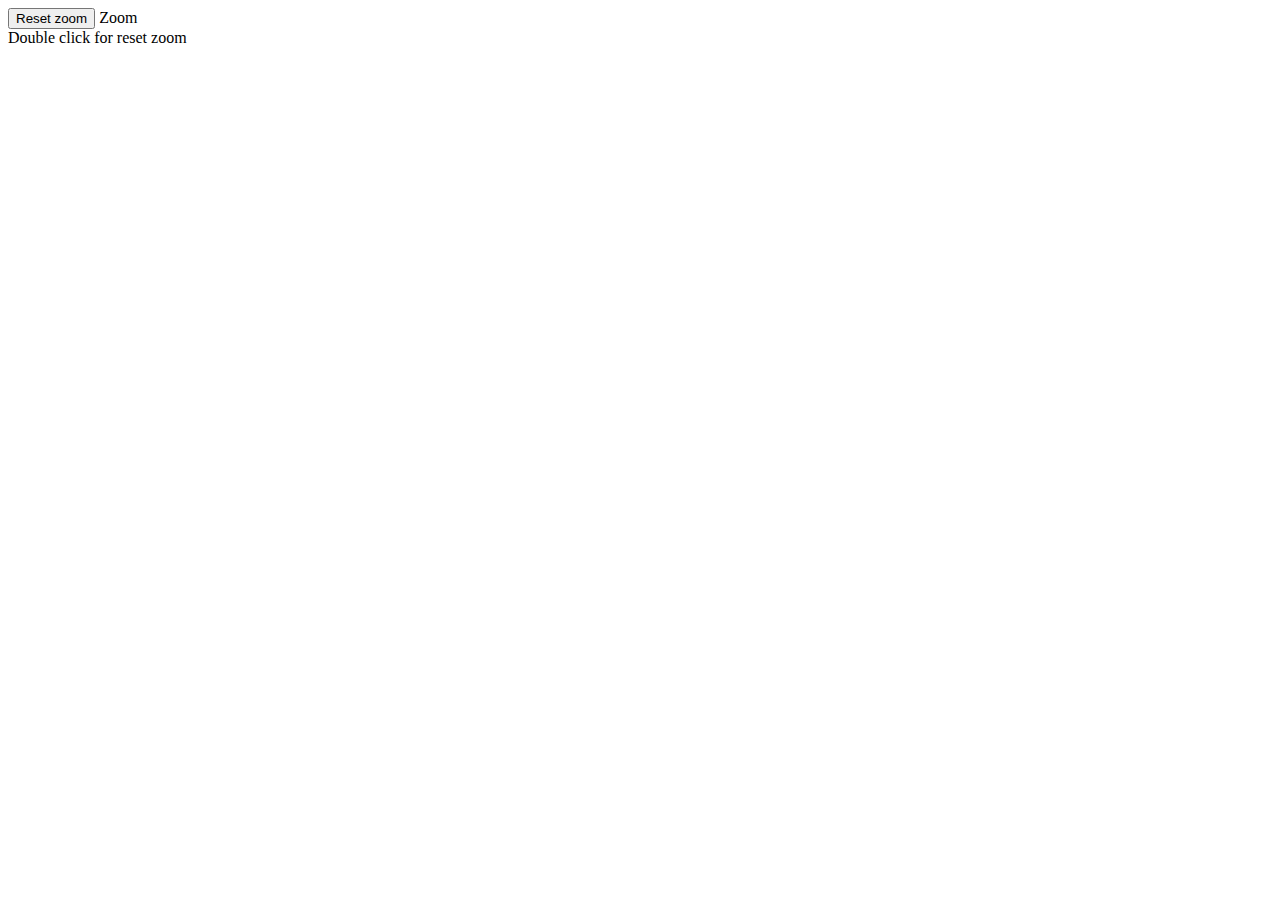
==== index.html @ 1b48052d "First version" ====
<!DOCTYPE html>
<html>
<head lang="en">
    <meta charset="UTF-8">
    <!-- <script src="bower_components/jquery/dist/jquery.js"></script> -->
<!--    <script src="bower_components/d3/d3.js"></script> -->
    <script src="http://d3js.org/d3.v3.min.js" charset="utf-8"></script>
    <link href="p2.css" type="text/css" rel="stylesheet"/>
    <title>Demo</title>
</head>
<body>
<div>

    <button id="resetBtn">Reset zoom</button>
    Zoom<span id="zoomValue"></span>
</div>
<svg id="chart" style="left: 100px; top: 50px; position: absolute;"></svg>

<div>Double click for reset zoom</div>
<script>
    function ja_start(barData) {

        var vis = d3.select("#chart");
        var WIDTH = 1000;
        var HEIGHT = 500;
        vis.attr("height", HEIGHT + 50);
        vis.attr("width", WIDTH);

        var MARGINS = {
            top: 20,
            right: 20,
            bottom: 20,
            left: 50
        };

        var xRange = d3.scale.linear().clamp(true)
                .range([MARGINS.left, WIDTH - MARGINS.right])
                .domain([0, d3.max(barData, function (d) {
                    return d.x;
                })]);


        var yRange = d3.scale.linear().range([
            HEIGHT - MARGINS.top,
            MARGINS.bottom
        ]).domain([0, 100]);

        var xAxis = d3.svg.axis().scale(xRange).tickSize(5).tickSubdivide(true);
        var yAxis = d3.svg.axis().scale(yRange).tickSize(5).orient('left').tickSubdivide(true).tickFormat(d3.format(""));

        var minZoom = 1;
        var maxZoom = 30;
        var zoom = d3.behavior.zoom();
        zoom.scaleExtent([minZoom, maxZoom]).x(xRange)
            // .scaleExtent([1, 10])
                .on("zoom", zoomed);



        function zoomed() {

           vis.select(".x.axis").call(xAxis);


             vis.selectAll(".r").attr('x', function (d) {
             return  xRange(d.x) ;
             });

             vis.selectAll(".pikMass").attr('x', function (d) {
             return xRange(d.x) ;
             });



            // vis.selectAll(".r, .pikMass").attr("transform", "translate(" + d3.event.translate[0] + ",0)scale(" + d3.event.scale + ", 1)");

//            var zoomTranslate = zoom.translate();
  //          d3.selectAll(".pikMass, .r").attr("transform", "translate("+zoomTranslate[0]+","+0+")")

            var t = zoom.scale();
            var w = 1;
            if (t > 2 && t < 4) {
                w = 2;
            }
            if (t > 5 && t < 7) {
                w = 4;
            }
            if (t > 7) {
                w = 5;
            }

            d3.select("#zoomValue").text(" "+č d3.round(zoom.scale(), 2) );

            d3.selectAll("#peaks>rect").attr("width", w);

        }

        vis.call(zoom)
        .on("dblclick.zoom", function () {
            resetZoom();
        });

        d3.select("#resetBtn").on("click", resetZoom);
        //vis.on("dblclick", resetZoom);

        function resetZoom() {
            // alert("de");
            zoom.scale(1);
            zoom.translate([0, 0]);
            //vis.transition().duration(500).attr('transform', 'translate(' + zoom.translate() + ') scale(' + zoom.scale() + ')')
            zoomed();
        }

        vis.append('svg:g').attr('class', 'x axis').attr('transform', 'translate(0,' + (HEIGHT - MARGINS.bottom) + ')')
                .call(xAxis)
                .append("text")
                .attr("y", MARGINS.bottom + 20)
                .attr("x", WIDTH / 2)
            // .attr("dy", ".71em")
            // .style("text-anchor", "end")
                .text("Mass (Da)");


        vis.append('svg:g').attr('class', 'y axis').attr('transform', 'translate(' + MARGINS.left + ',0)')
                .call(yAxis)
                .append("text")
                .attr("transform", "rotate(-90)")
                .attr("y", -48)
                .attr("x", -HEIGHT / 2)
                .attr("dy", ".71em")
                .style("text-anchor", "end")
                .text("Intensity (%)");

        var gBar = vis.append('svg:g').attr("id", "peaks");
        gBar.on("click", function (ee) {
            //alert(ee);
        });
        // vis.select("svg.g").on("dblclick.zoom", null);

        // text pik mass
        gBar.selectAll('text').data(barData).enter()
                .append('text')
                .attr("class", "pikMass")
                .attr('x', function (d) {
                    var xPos = xRange(d.x);
                    return xPos;
                })
                .attr('fill', 'black')
                .on('mouseover', function (d) {
                    d3.select(this).attr('fill', 'blue');
                })
                .on('mouseout', function (d) {
                    d3.select(this).attr('fill', 'black');
                })
                .attr('y', function (d) {
                    p = yRange(d.perc);
                    return p;
                }).text(function (d, e) {
                    if (d.perc > 25) {
                        //  console.log("e "+ d.x, e);
                        return d.x;
                    }
                    else
                        return "";
                });

        gBar.selectAll('rect').data(barData).enter()
                .append('rect')
                .attr('x', function (d) {
                    return xRange(d.x);
                })
                .attr('y', function (d) {
                    p = yRange(d.perc);
                    return p;
                })
                .attr("class", "r")
                .attr('width', 1)

                .attr('height', function (d) {
                    return HEIGHT - MARGINS.bottom - yRange(d.perc);
                })
                .attr('fill', '#006600')
                .on('mouseover', function (d) {
                    d3.select(this).attr('fill', 'blue');
                })
                .on('mouseout', function (d) {
                    d3.select(this).attr('fill', 'black');
                })
                .on("click", function (d) {
                    console.log(d);
                }).append("title").text(function (d) {
                    return d.x;
                });
    }

    function loadData() {
        var file = "msms_1243.4327.tsv";
        d3.tsv(file, function (error, data) {
            data.map(function (d) {
                d.y = parseFloat(d.y);
                d.x = parseFloat(d.x);
                // console.log("x "+ d.x + "  "+ " y "+ d.);
            })
            var maxY = d3.max(data, function (d) {
                return d.y;
            });
            // console.log("maxY", maxY);
            data.forEach(function (d) {
                d.perc = d.y / (maxY / 100);
                //  console.log("y={0} max={1} perc={2}".format(d.y, maxY, d.perc)+"");
            });
            ja_start(data);
        });
    }

    loadData();
</script>
</body>
</html>
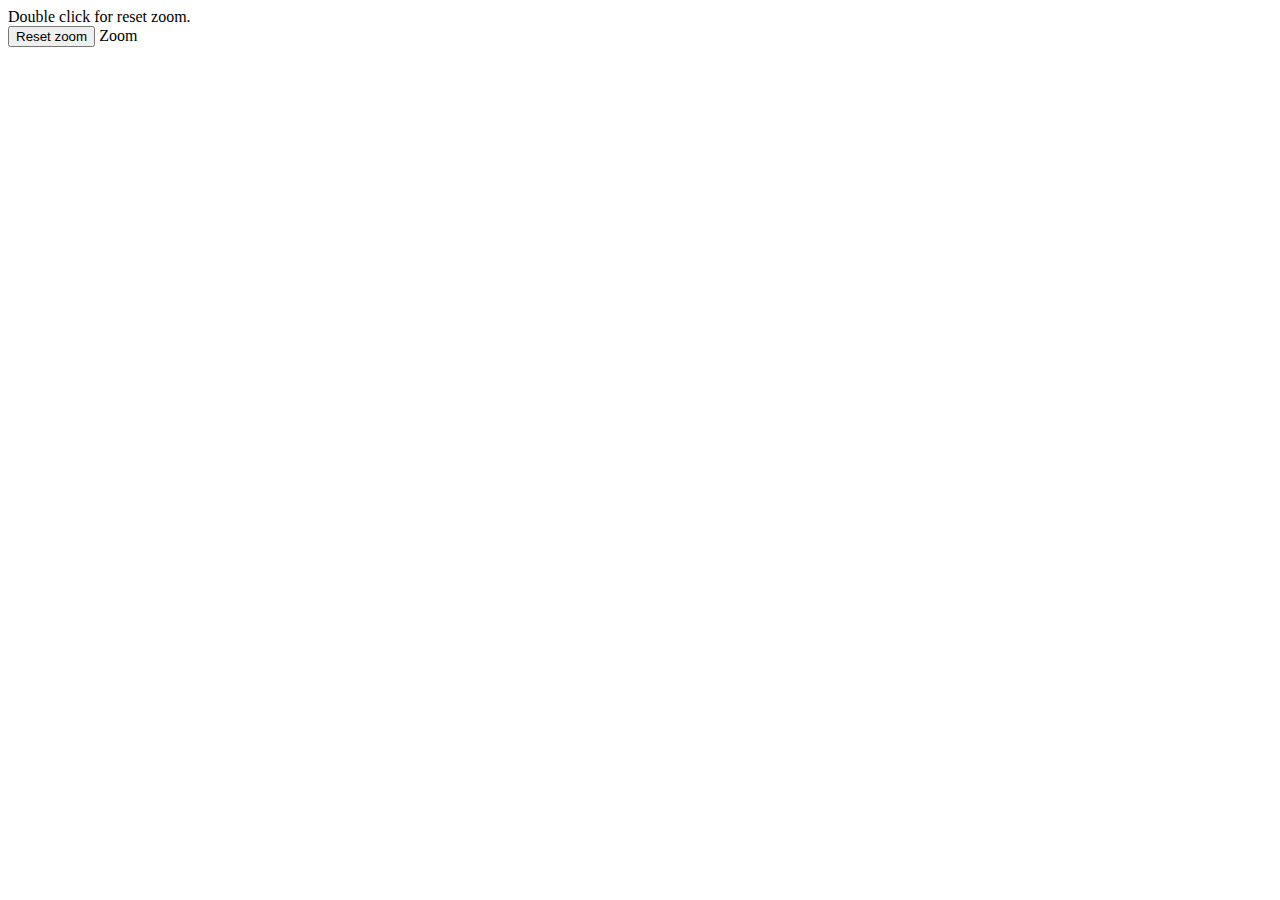
==== commit 5b8a75b0: "First version" ====
--- a/index.html
+++ b/index.html
@@ -10,13 +10,13 @@
 </head>
 <body>
 <div>
-
+    <div>Double click for reset zoom. </div>
     <button id="resetBtn">Reset zoom</button>
     Zoom<span id="zoomValue"></span>
 </div>
 <svg id="chart" style="left: 100px; top: 50px; position: absolute;"></svg>
 
-<div>Double click for reset zoom</div>
+
 <script>
     function ja_start(barData) {
 
@@ -89,7 +89,7 @@
                 w = 5;
             }
 
-            d3.select("#zoomValue").text(" "+č d3.round(zoom.scale(), 2) );
+            d3.select("#zoomValue").text(" "+ d3.round(zoom.scale(), 2) );
 
             d3.selectAll("#peaks>rect").attr("width", w);
 
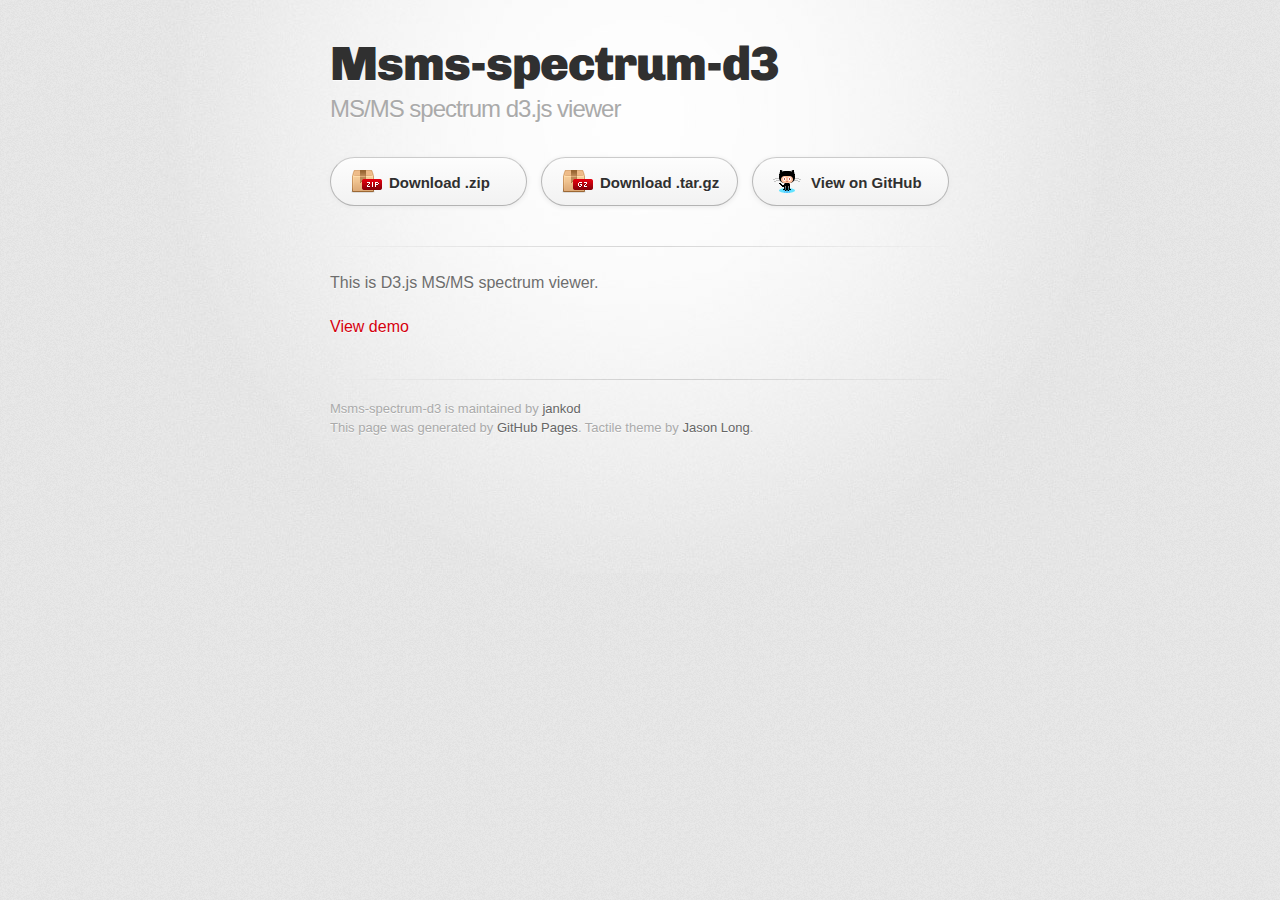
==== commit 773d12a8: "Create gh-pages branch via GitHub" ====
--- a/index.html
+++ b/index.html
@@ -1,219 +1,48 @@
 <!DOCTYPE html>
 <html>
-<head lang="en">
-    <meta charset="UTF-8">
-    <!-- <script src="bower_components/jquery/dist/jquery.js"></script> -->
-<!--    <script src="bower_components/d3/d3.js"></script> -->
-    <script src="http://d3js.org/d3.v3.min.js" charset="utf-8"></script>
-    <link href="p2.css" type="text/css" rel="stylesheet"/>
-    <title>Demo</title>
-</head>
-<body>
-<div>
-    <div>Double click for reset zoom. </div>
-    <button id="resetBtn">Reset zoom</button>
-    Zoom<span id="zoomValue"></span>
-</div>
-<svg id="chart" style="left: 100px; top: 50px; position: absolute;"></svg>
+  <head>
+    <meta charset='utf-8'>
+    <meta http-equiv="X-UA-Compatible" content="chrome=1">
+    <link href='https://fonts.googleapis.com/css?family=Chivo:900' rel='stylesheet' type='text/css'>
+    <link rel="stylesheet" type="text/css" href="stylesheets/stylesheet.css" media="screen">
+    <link rel="stylesheet" type="text/css" href="stylesheets/pygment_trac.css" media="screen">
+    <link rel="stylesheet" type="text/css" href="stylesheets/print.css" media="print">
+    <!--[if lt IE 9]>
+    <script src="//html5shiv.googlecode.com/svn/trunk/html5.js"></script>
+    <![endif]-->
+    <title>Msms-spectrum-d3 by jankod</title>
+  </head>
 
+  <body>
+    <div id="container">
+      <div class="inner">
 
-<script>
-    function ja_start(barData) {
+        <header>
+          <h1>Msms-spectrum-d3</h1>
+          <h2>MS/MS spectrum d3.js viewer</h2>
+        </header>
 
-        var vis = d3.select("#chart");
-        var WIDTH = 1000;
-        var HEIGHT = 500;
-        vis.attr("height", HEIGHT + 50);
-        vis.attr("width", WIDTH);
+        <section id="downloads" class="clearfix">
+          <a href="https://github.com/jankod/msms-spectrum-d3/zipball/master" id="download-zip" class="button"><span>Download .zip</span></a>
+          <a href="https://github.com/jankod/msms-spectrum-d3/tarball/master" id="download-tar-gz" class="button"><span>Download .tar.gz</span></a>
+          <a href="https://github.com/jankod/msms-spectrum-d3" id="view-on-github" class="button"><span>View on GitHub</span></a>
+        </section>
 
-        var MARGINS = {
-            top: 20,
-            right: 20,
-            bottom: 20,
-            left: 50
-        };
+        <hr>
 
-        var xRange = d3.scale.linear().clamp(true)
-                .range([MARGINS.left, WIDTH - MARGINS.right])
-                .domain([0, d3.max(barData, function (d) {
-                    return d.x;
-                })]);
+        <section id="main_content">
+          <p>This is D3.js MS/MS spectrum viewer.</p>
 
+<p><a href="http://anno.semgen.info/">View demo</a></p>
+        </section>
 
-        var yRange = d3.scale.linear().range([
-            HEIGHT - MARGINS.top,
-            MARGINS.bottom
-        ]).domain([0, 100]);
+        <footer>
+          Msms-spectrum-d3 is maintained by <a href="https://github.com/jankod">jankod</a><br>
+          This page was generated by <a href="https://pages.github.com">GitHub Pages</a>. Tactile theme by <a href="https://twitter.com/jasonlong">Jason Long</a>.
+        </footer>
 
-        var xAxis = d3.svg.axis().scale(xRange).tickSize(5).tickSubdivide(true);
-        var yAxis = d3.svg.axis().scale(yRange).tickSize(5).orient('left').tickSubdivide(true).tickFormat(d3.format(""));
-
-        var minZoom = 1;
-        var maxZoom = 30;
-        var zoom = d3.behavior.zoom();
-        zoom.scaleExtent([minZoom, maxZoom]).x(xRange)
-            // .scaleExtent([1, 10])
-                .on("zoom", zoomed);
-
-
-
-        function zoomed() {
-
-           vis.select(".x.axis").call(xAxis);
-
-
-             vis.selectAll(".r").attr('x', function (d) {
-             return  xRange(d.x) ;
-             });
-
-             vis.selectAll(".pikMass").attr('x', function (d) {
-             return xRange(d.x) ;
-             });
-
-
-
-            // vis.selectAll(".r, .pikMass").attr("transform", "translate(" + d3.event.translate[0] + ",0)scale(" + d3.event.scale + ", 1)");
-
-//            var zoomTranslate = zoom.translate();
-  //          d3.selectAll(".pikMass, .r").attr("transform", "translate("+zoomTranslate[0]+","+0+")")
-
-            var t = zoom.scale();
-            var w = 1;
-            if (t > 2 && t < 4) {
-                w = 2;
-            }
-            if (t > 5 && t < 7) {
-                w = 4;
-            }
-            if (t > 7) {
-                w = 5;
-            }
-
-            d3.select("#zoomValue").text(" "+ d3.round(zoom.scale(), 2) );
-
-            d3.selectAll("#peaks>rect").attr("width", w);
-
-        }
-
-        vis.call(zoom)
-        .on("dblclick.zoom", function () {
-            resetZoom();
-        });
-
-        d3.select("#resetBtn").on("click", resetZoom);
-        //vis.on("dblclick", resetZoom);
-
-        function resetZoom() {
-            // alert("de");
-            zoom.scale(1);
-            zoom.translate([0, 0]);
-            //vis.transition().duration(500).attr('transform', 'translate(' + zoom.translate() + ') scale(' + zoom.scale() + ')')
-            zoomed();
-        }
-
-        vis.append('svg:g').attr('class', 'x axis').attr('transform', 'translate(0,' + (HEIGHT - MARGINS.bottom) + ')')
-                .call(xAxis)
-                .append("text")
-                .attr("y", MARGINS.bottom + 20)
-                .attr("x", WIDTH / 2)
-            // .attr("dy", ".71em")
-            // .style("text-anchor", "end")
-                .text("Mass (Da)");
-
-
-        vis.append('svg:g').attr('class', 'y axis').attr('transform', 'translate(' + MARGINS.left + ',0)')
-                .call(yAxis)
-                .append("text")
-                .attr("transform", "rotate(-90)")
-                .attr("y", -48)
-                .attr("x", -HEIGHT / 2)
-                .attr("dy", ".71em")
-                .style("text-anchor", "end")
-                .text("Intensity (%)");
-
-        var gBar = vis.append('svg:g').attr("id", "peaks");
-        gBar.on("click", function (ee) {
-            //alert(ee);
-        });
-        // vis.select("svg.g").on("dblclick.zoom", null);
-
-        // text pik mass
-        gBar.selectAll('text').data(barData).enter()
-                .append('text')
-                .attr("class", "pikMass")
-                .attr('x', function (d) {
-                    var xPos = xRange(d.x);
-                    return xPos;
-                })
-                .attr('fill', 'black')
-                .on('mouseover', function (d) {
-                    d3.select(this).attr('fill', 'blue');
-                })
-                .on('mouseout', function (d) {
-                    d3.select(this).attr('fill', 'black');
-                })
-                .attr('y', function (d) {
-                    p = yRange(d.perc);
-                    return p;
-                }).text(function (d, e) {
-                    if (d.perc > 25) {
-                        //  console.log("e "+ d.x, e);
-                        return d.x;
-                    }
-                    else
-                        return "";
-                });
-
-        gBar.selectAll('rect').data(barData).enter()
-                .append('rect')
-                .attr('x', function (d) {
-                    return xRange(d.x);
-                })
-                .attr('y', function (d) {
-                    p = yRange(d.perc);
-                    return p;
-                })
-                .attr("class", "r")
-                .attr('width', 1)
-
-                .attr('height', function (d) {
-                    return HEIGHT - MARGINS.bottom - yRange(d.perc);
-                })
-                .attr('fill', '#006600')
-                .on('mouseover', function (d) {
-                    d3.select(this).attr('fill', 'blue');
-                })
-                .on('mouseout', function (d) {
-                    d3.select(this).attr('fill', 'black');
-                })
-                .on("click", function (d) {
-                    console.log(d);
-                }).append("title").text(function (d) {
-                    return d.x;
-                });
-    }
-
-    function loadData() {
-        var file = "msms_1243.4327.tsv";
-        d3.tsv(file, function (error, data) {
-            data.map(function (d) {
-                d.y = parseFloat(d.y);
-                d.x = parseFloat(d.x);
-                // console.log("x "+ d.x + "  "+ " y "+ d.);
-            })
-            var maxY = d3.max(data, function (d) {
-                return d.y;
-            });
-            // console.log("maxY", maxY);
-            data.forEach(function (d) {
-                d.perc = d.y / (maxY / 100);
-                //  console.log("y={0} max={1} perc={2}".format(d.y, maxY, d.perc)+"");
-            });
-            ja_start(data);
-        });
-    }
-
-    loadData();
-</script>
-</body>
+        
+      </div>
+    </div>
+  </body>
 </html>--- a/stylesheets/stylesheet.css
+++ b/stylesheets/stylesheet.css
@@ -0,0 +1,373 @@
+/* http://meyerweb.com/eric/tools/css/reset/
+   v2.0 | 20110126
+   License: none (public domain)
+*/
+html, body, div, span, applet, object, iframe,
+h1, h2, h3, h4, h5, h6, p, blockquote, pre,
+a, abbr, acronym, address, big, cite, code,
+del, dfn, em, img, ins, kbd, q, s, samp,
+small, strike, strong, sub, sup, tt, var,
+b, u, i, center,
+dl, dt, dd, ol, ul, li,
+fieldset, form, label, legend,
+table, caption, tbody, tfoot, thead, tr, th, td,
+article, aside, canvas, details, embed,
+figure, figcaption, footer, header, hgroup,
+menu, nav, output, ruby, section, summary,
+time, mark, audio, video {
+	padding: 0;
+	margin: 0;
+	font: inherit;
+	font-size: 100%;
+	vertical-align: baseline;
+	border: 0;
+}
+/* HTML5 display-role reset for older browsers */
+article, aside, details, figcaption, figure,
+footer, header, hgroup, menu, nav, section {
+	display: block;
+}
+body {
+	line-height: 1;
+}
+ol, ul {
+	list-style: none;
+}
+blockquote, q {
+	quotes: none;
+}
+blockquote:before, blockquote:after,
+q:before, q:after {
+	content: '';
+	content: none;
+}
+table {
+	border-spacing: 0;
+	border-collapse: collapse;
+}
+
+/* LAYOUT STYLES */
+body {
+  font-family: 'Helvetica Neue', Helvetica, Arial, serif;
+  font-size: 1em;
+  line-height: 1.5;
+  color: #6d6d6d;
+  text-shadow: 0 1px 0 rgba(255, 255, 255, 0.8);
+  background: #e7e7e7 url(../images/body-bg.png) 0 0 repeat;
+}
+
+a {
+  color: #d5000d;
+}
+a:hover {
+  color: #c5000c;
+}
+
+header {
+  padding-top: 35px;
+  padding-bottom: 25px;
+}
+
+header h1 {
+  font-family: 'Chivo', 'Helvetica Neue', Helvetica, Arial, serif;
+  font-size: 48px; font-weight: 900;
+  line-height: 1.2;
+  color: #303030;
+  letter-spacing: -1px;
+}
+
+header h2 {
+  font-size: 24px;
+  font-weight: normal;
+  line-height: 1.3;
+  color: #aaa;
+  letter-spacing: -1px;
+}
+
+#container {
+  min-height: 595px;
+  background: transparent url(../images/highlight-bg.jpg) 50% 0 no-repeat;
+}
+
+.inner {
+  width: 620px;
+  margin: 0 auto;
+}
+
+#container .inner img {
+  max-width: 100%;
+}
+
+#downloads {
+  margin-bottom: 40px;
+}
+
+a.button {
+  display: block;
+  float: left;
+  width: 179px;
+  padding: 12px 8px 12px 8px;
+  margin-right: 14px;
+  font-size: 15px;
+  font-weight: bold;
+  line-height: 25px;
+  color: #303030;
+  background: #fdfdfd; /* Old browsers */
+  background: -moz-linear-gradient(top,  #fdfdfd 0%, #f2f2f2 100%); /* FF3.6+ */
+  background: -webkit-gradient(linear, left top, left bottom, color-stop(0%,#fdfdfd), color-stop(100%,#f2f2f2)); /* Chrome,Safari4+ */
+  background: -webkit-linear-gradient(top,  #fdfdfd 0%,#f2f2f2 100%); /* Chrome10+,Safari5.1+ */
+  background: -o-linear-gradient(top,  #fdfdfd 0%,#f2f2f2 100%); /* Opera 11.10+ */
+  background: -ms-linear-gradient(top,  #fdfdfd 0%,#f2f2f2 100%); /* IE10+ */
+  background: linear-gradient(top,  #fdfdfd 0%,#f2f2f2 100%); /* W3C */
+  filter: progid:DXImageTransform.Microsoft.gradient( startColorstr='#fdfdfd', endColorstr='#f2f2f2',GradientType=0 ); /* IE6-9 */
+  border-top: solid 1px #cbcbcb;
+  border-right: solid 1px #b7b7b7;
+  border-bottom: solid 1px #b3b3b3;
+  border-left: solid 1px #b7b7b7;
+  border-radius: 30px;
+  -webkit-box-shadow: 10px 10px 5px #888;
+  -moz-box-shadow: 10px 10px 5px #888;
+  box-shadow: 0px 1px 5px #e8e8e8;
+  -moz-border-radius: 30px;
+  -webkit-border-radius: 30px;
+}
+a.button:hover {
+  background: #fafafa; /* Old browsers */
+  background: -moz-linear-gradient(top,  #fdfdfd 0%, #f6f6f6 100%); /* FF3.6+ */
+  background: -webkit-gradient(linear, left top, left bottom, color-stop(0%,#fdfdfd), color-stop(100%,#f6f6f6)); /* Chrome,Safari4+ */
+  background: -webkit-linear-gradient(top,  #fdfdfd 0%,#f6f6f6 100%); /* Chrome10+,Safari5.1+ */
+  background: -o-linear-gradient(top,  #fdfdfd 0%,#f6f6f6 100%); /* Opera 11.10+ */
+  background: -ms-linear-gradient(top,  #fdfdfd 0%,#f6f6f6 100%); /* IE10+ */
+  background: linear-gradient(top,  #fdfdfd 0%,#f6f6f6, 100%); /* W3C */
+  filter: progid:DXImageTransform.Microsoft.gradient( startColorstr='#fdfdfd', endColorstr='#f6f6f6',GradientType=0 ); /* IE6-9 */
+  border-top: solid 1px #b7b7b7;
+  border-right: solid 1px #b3b3b3;
+  border-bottom: solid 1px #b3b3b3;
+  border-left: solid 1px #b3b3b3;
+}
+
+a.button span {
+  display: block;
+  height: 23px;
+  padding-left: 50px;
+}
+
+#download-zip span {
+  background: transparent url(../images/zip-icon.png) 12px 50% no-repeat;
+}
+#download-tar-gz span {
+  background: transparent url(../images/tar-gz-icon.png) 12px 50% no-repeat;
+}
+#view-on-github span {
+  background: transparent url(../images/octocat-icon.png) 12px 50% no-repeat;
+}
+#view-on-github {
+  margin-right: 0;
+}
+
+code, pre {
+  margin-bottom: 30px;
+  font-family: Monaco, "Bitstream Vera Sans Mono", "Lucida Console", Terminal;
+  font-size: 14px;
+  color: #222;
+}
+
+code {
+  padding: 0 3px;
+  background-color: #f2f2f2;
+  border: solid 1px #ddd;
+}
+
+pre {
+  padding: 20px;
+  overflow: auto;
+  color: #f2f2f2;
+  text-shadow: none;
+  background: #303030;
+}
+pre code {
+  padding: 0;
+  color: #f2f2f2;
+  background-color: #303030;
+  border: none;
+}
+
+ul, ol, dl {
+  margin-bottom: 20px;
+}
+
+
+/* COMMON STYLES */
+
+hr {
+  height: 1px;
+  padding-bottom: 1em;
+  margin-top: 1em;
+  line-height: 1px;
+  background: transparent url('../images/hr.png') 50% 0 no-repeat;
+  border: none;
+}
+
+strong {
+  font-weight: bold;
+}
+
+em {
+  font-style: italic;
+}
+
+table {
+  width: 100%;
+  border: 1px solid #ebebeb;
+}
+
+th {
+  font-weight: 500;
+}
+
+td {
+  font-weight: 300;
+  text-align: center;
+  border: 1px solid #ebebeb;
+}
+
+form {
+  padding: 20px;
+  background: #f2f2f2;
+
+}
+
+
+/* GENERAL ELEMENT TYPE STYLES */
+
+h1 {
+  font-size: 32px;
+}
+
+h2 {
+  margin-bottom: 8px;
+  font-size: 22px;
+  font-weight: bold;
+  color: #303030;
+}
+
+h3 {
+  margin-bottom: 8px;
+  font-size: 18px;
+  font-weight: bold;
+  color: #d5000d;
+}
+
+h4 {
+  font-size: 16px;
+  font-weight: bold;
+  color: #303030;
+}
+
+h5 {
+  font-size: 1em;
+  color: #303030;
+}
+
+h6 {
+  font-size: .8em;
+  color: #303030;
+}
+
+p {
+  margin-bottom: 20px;
+  font-weight: 300;
+}
+
+a {
+  text-decoration: none;
+}
+
+p a {
+  font-weight: 400;
+}
+
+blockquote {
+  padding: 0 0 0 30px;
+  margin-bottom: 20px;
+  font-size: 1.6em;
+  border-left: 10px solid #e9e9e9;
+}
+
+ul li {
+  list-style-position: inside;
+  list-style: disc;
+  padding-left: 20px;
+}
+
+ol li {
+  list-style-position: inside;
+  list-style: decimal;
+  padding-left: 3px;
+}
+
+dl dt {
+  color: #303030;
+}
+
+footer {
+  padding-top: 20px;
+  padding-bottom: 30px;
+  margin-top: 40px;
+  font-size: 13px;
+  color: #aaa;
+  background: transparent url('../images/hr.png') 0 0 no-repeat;
+}
+
+footer a {
+  color: #666;
+}
+footer a:hover {
+  color: #444;
+}
+
+/* MISC */
+.clearfix:after {
+  display: block;
+  height: 0;
+  clear: both;
+  visibility: hidden;
+  content: '.';
+}
+
+.clearfix {display: inline-block;}
+* html .clearfix {height: 1%;}
+.clearfix {display: block;}
+
+/* #Media Queries
+================================================== */
+
+/* Smaller than standard 960 (devices and browsers) */
+@media only screen and (max-width: 959px) { }
+
+/* Tablet Portrait size to standard 960 (devices and browsers) */
+@media only screen and (min-width: 768px) and (max-width: 959px) { }
+
+/* All Mobile Sizes (devices and browser) */
+@media only screen and (max-width: 767px) {
+  header {
+    padding-top: 10px;
+    padding-bottom: 10px;
+  }
+  #downloads {
+    margin-bottom: 25px;
+  }
+  #download-zip, #download-tar-gz {
+    display: none;
+  }
+  .inner {
+    width: 94%;
+    margin: 0 auto;
+  }
+}
+
+/* Mobile Landscape Size to Tablet Portrait (devices and browsers) */
+@media only screen and (min-width: 480px) and (max-width: 767px) { }
+
+/* Mobile Portrait Size to Mobile Landscape Size (devices and browsers) */
+@media only screen and (max-width: 479px) { }
--- a/stylesheets/pygment_trac.css
+++ b/stylesheets/pygment_trac.css
@@ -0,0 +1,69 @@
+.highlight  { background: #ffffff; }
+.highlight .c { color: #999988; font-style: italic } /* Comment */
+.highlight .err { color: #a61717; background-color: #e3d2d2 } /* Error */
+.highlight .k { font-weight: bold } /* Keyword */
+.highlight .o { font-weight: bold } /* Operator */
+.highlight .cm { color: #999988; font-style: italic } /* Comment.Multiline */
+.highlight .cp { color: #999999; font-weight: bold } /* Comment.Preproc */
+.highlight .c1 { color: #999988; font-style: italic } /* Comment.Single */
+.highlight .cs { color: #999999; font-weight: bold; font-style: italic } /* Comment.Special */
+.highlight .gd { color: #000000; background-color: #ffdddd } /* Generic.Deleted */
+.highlight .gd .x { color: #000000; background-color: #ffaaaa } /* Generic.Deleted.Specific */
+.highlight .ge { font-style: italic } /* Generic.Emph */
+.highlight .gr { color: #aa0000 } /* Generic.Error */
+.highlight .gh { color: #999999 } /* Generic.Heading */
+.highlight .gi { color: #000000; background-color: #ddffdd } /* Generic.Inserted */
+.highlight .gi .x { color: #000000; background-color: #aaffaa } /* Generic.Inserted.Specific */
+.highlight .go { color: #888888 } /* Generic.Output */
+.highlight .gp { color: #555555 } /* Generic.Prompt */
+.highlight .gs { font-weight: bold } /* Generic.Strong */
+.highlight .gu { color: #800080; font-weight: bold; } /* Generic.Subheading */
+.highlight .gt { color: #aa0000 } /* Generic.Traceback */
+.highlight .kc { font-weight: bold } /* Keyword.Constant */
+.highlight .kd { font-weight: bold } /* Keyword.Declaration */
+.highlight .kn { font-weight: bold } /* Keyword.Namespace */
+.highlight .kp { font-weight: bold } /* Keyword.Pseudo */
+.highlight .kr { font-weight: bold } /* Keyword.Reserved */
+.highlight .kt { color: #445588; font-weight: bold } /* Keyword.Type */
+.highlight .m { color: #009999 } /* Literal.Number */
+.highlight .s { color: #d14 } /* Literal.String */
+.highlight .na { color: #008080 } /* Name.Attribute */
+.highlight .nb { color: #0086B3 } /* Name.Builtin */
+.highlight .nc { color: #445588; font-weight: bold } /* Name.Class */
+.highlight .no { color: #008080 } /* Name.Constant */
+.highlight .ni { color: #800080 } /* Name.Entity */
+.highlight .ne { color: #990000; font-weight: bold } /* Name.Exception */
+.highlight .nf { color: #990000; font-weight: bold } /* Name.Function */
+.highlight .nn { color: #555555 } /* Name.Namespace */
+.highlight .nt { color: #000080 } /* Name.Tag */
+.highlight .nv { color: #008080 } /* Name.Variable */
+.highlight .ow { font-weight: bold } /* Operator.Word */
+.highlight .w { color: #bbbbbb } /* Text.Whitespace */
+.highlight .mf { color: #009999 } /* Literal.Number.Float */
+.highlight .mh { color: #009999 } /* Literal.Number.Hex */
+.highlight .mi { color: #009999 } /* Literal.Number.Integer */
+.highlight .mo { color: #009999 } /* Literal.Number.Oct */
+.highlight .sb { color: #d14 } /* Literal.String.Backtick */
+.highlight .sc { color: #d14 } /* Literal.String.Char */
+.highlight .sd { color: #d14 } /* Literal.String.Doc */
+.highlight .s2 { color: #d14 } /* Literal.String.Double */
+.highlight .se { color: #d14 } /* Literal.String.Escape */
+.highlight .sh { color: #d14 } /* Literal.String.Heredoc */
+.highlight .si { color: #d14 } /* Literal.String.Interpol */
+.highlight .sx { color: #d14 } /* Literal.String.Other */
+.highlight .sr { color: #009926 } /* Literal.String.Regex */
+.highlight .s1 { color: #d14 } /* Literal.String.Single */
+.highlight .ss { color: #990073 } /* Literal.String.Symbol */
+.highlight .bp { color: #999999 } /* Name.Builtin.Pseudo */
+.highlight .vc { color: #008080 } /* Name.Variable.Class */
+.highlight .vg { color: #008080 } /* Name.Variable.Global */
+.highlight .vi { color: #008080 } /* Name.Variable.Instance */
+.highlight .il { color: #009999 } /* Literal.Number.Integer.Long */
+
+.type-csharp .highlight .k { color: #0000FF }
+.type-csharp .highlight .kt { color: #0000FF }
+.type-csharp .highlight .nf { color: #000000; font-weight: normal }
+.type-csharp .highlight .nc { color: #2B91AF }
+.type-csharp .highlight .nn { color: #000000 }
+.type-csharp .highlight .s { color: #A31515 }
+.type-csharp .highlight .sc { color: #A31515 }
--- a/stylesheets/print.css
+++ b/stylesheets/print.css
@@ -0,0 +1,228 @@
+html, body, div, span, applet, object, iframe,
+h1, h2, h3, h4, h5, h6, p, blockquote, pre,
+a, abbr, acronym, address, big, cite, code,
+del, dfn, em, img, ins, kbd, q, s, samp,
+small, strike, strong, sub, sup, tt, var,
+b, u, i, center,
+dl, dt, dd, ol, ul, li,
+fieldset, form, label, legend,
+table, caption, tbody, tfoot, thead, tr, th, td,
+article, aside, canvas, details, embed,
+figure, figcaption, footer, header, hgroup,
+menu, nav, output, ruby, section, summary,
+time, mark, audio, video {
+  padding: 0;
+  margin: 0;
+  font: inherit;
+  font-size: 100%;
+  vertical-align: baseline;
+  border: 0;
+}
+/* HTML5 display-role reset for older browsers */
+article, aside, details, figcaption, figure,
+footer, header, hgroup, menu, nav, section {
+  display: block;
+}
+body {
+  line-height: 1;
+}
+ol, ul {
+  list-style: none;
+}
+blockquote, q {
+  quotes: none;
+}
+blockquote:before, blockquote:after,
+q:before, q:after {
+  content: '';
+  content: none;
+}
+table {
+  border-spacing: 0;
+  border-collapse: collapse;
+}
+body {
+  font-family: 'Helvetica Neue', Helvetica, Arial, serif;
+  font-size: 13px;
+  line-height: 1.5;
+  color: #000;
+}
+
+a {
+  font-weight: bold;
+  color: #d5000d;
+}
+
+header {
+  padding-top: 35px;
+  padding-bottom: 10px;
+}
+
+header h1 {
+  font-size: 48px;
+  font-weight: bold;
+  line-height: 1.2;
+  color: #303030;
+  letter-spacing: -1px;
+}
+
+header h2 {
+  font-size: 24px;
+  font-weight: normal;
+  line-height: 1.3;
+  color: #aaa;
+  letter-spacing: -1px;
+}
+#downloads {
+  display: none;
+}
+#main_content {
+  padding-top: 20px;
+}
+
+code, pre {
+  margin-bottom: 30px;
+  font-family: Monaco, "Bitstream Vera Sans Mono", "Lucida Console", Terminal;
+  font-size: 12px;
+  color: #222;
+}
+
+code {
+  padding: 0 3px;
+}
+
+pre {
+  padding: 20px;
+  overflow: auto;
+  border: solid 1px #ddd;
+}
+pre code {
+  padding: 0;
+}
+
+ul, ol, dl {
+  margin-bottom: 20px;
+}
+
+
+/* COMMON STYLES */
+
+table {
+  width: 100%;
+  border: 1px solid #ebebeb;
+}
+
+th {
+  font-weight: 500;
+}
+
+td {
+  font-weight: 300;
+  text-align: center;
+  border: 1px solid #ebebeb;
+}
+
+form {
+  padding: 20px;
+  background: #f2f2f2;
+
+}
+
+
+/* GENERAL ELEMENT TYPE STYLES */
+
+h1 {
+  font-size: 2.8em;
+}
+
+h2 {
+  margin-bottom: 8px;
+  font-size: 22px;
+  font-weight: bold;
+  color: #303030;
+}
+
+h3 {
+  margin-bottom: 8px;
+  font-size: 18px;
+  font-weight: bold;
+  color: #d5000d;
+}
+
+h4 {
+  font-size: 16px;
+  font-weight: bold;
+  color: #303030;
+}
+
+h5 {
+  font-size: 1em;
+  color: #303030;
+}
+
+h6 {
+  font-size: .8em;
+  color: #303030;
+}
+
+p {
+  margin-bottom: 20px;
+  font-weight: 300;
+}
+
+a {
+  text-decoration: none;
+}
+
+p a {
+  font-weight: 400;
+}
+
+blockquote {
+  padding: 0 0 0 30px;
+  margin-bottom: 20px;
+  font-size: 1.6em;
+  border-left: 10px solid #e9e9e9;
+}
+
+ul li {
+  list-style-position: inside;
+  list-style: disc;
+  padding-left: 20px;
+}
+
+ol li {
+  list-style-position: inside;
+  list-style: decimal;
+  padding-left: 3px;
+}
+
+dl dd {
+  font-style: italic;
+  font-weight: 100;
+}
+
+footer {
+  padding-top: 20px;
+  padding-bottom: 30px;
+  margin-top: 40px;
+  font-size: 13px;
+  color: #aaa;
+}
+
+footer a {
+  color: #666;
+}
+
+/* MISC */
+.clearfix:after {
+  display: block;
+  height: 0;
+  clear: both;
+  visibility: hidden;
+  content: '.';
+}
+
+.clearfix {display: inline-block;}
+* html .clearfix {height: 1%;}
+.clearfix {display: block;}
